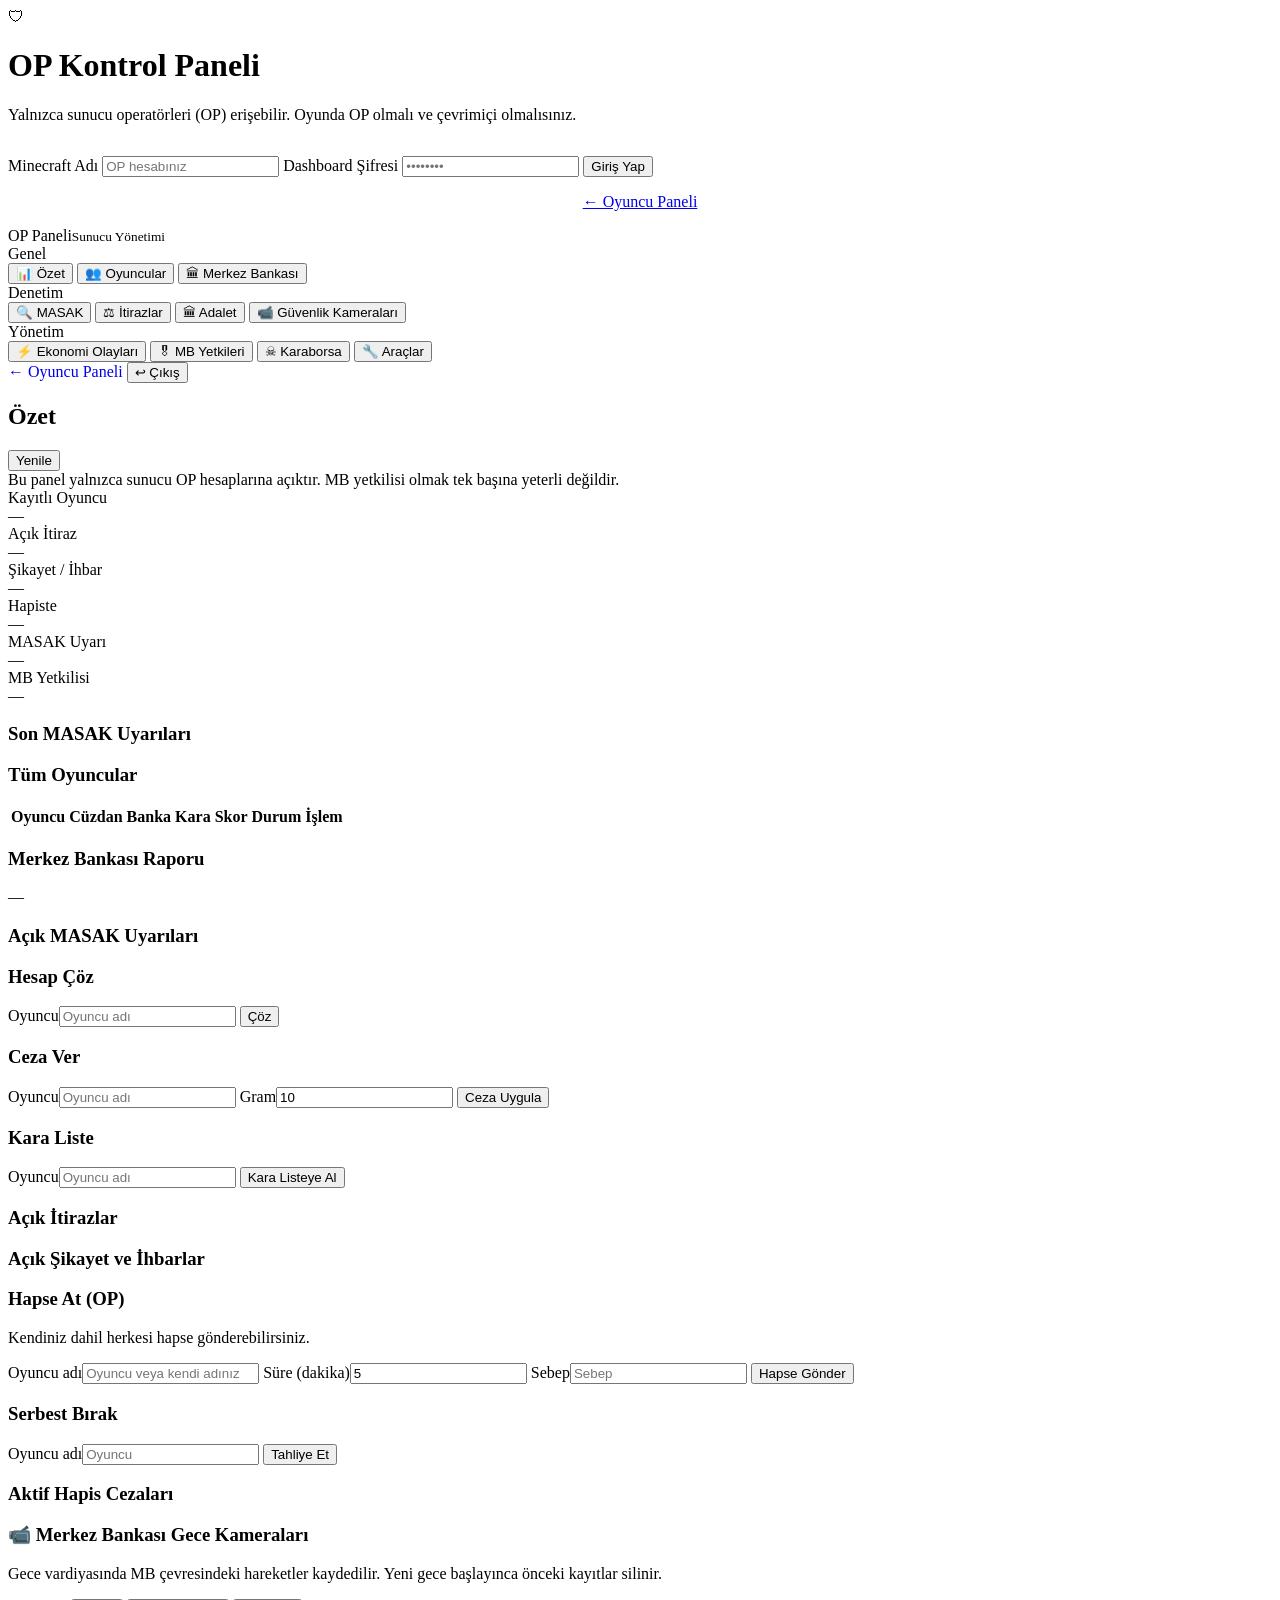
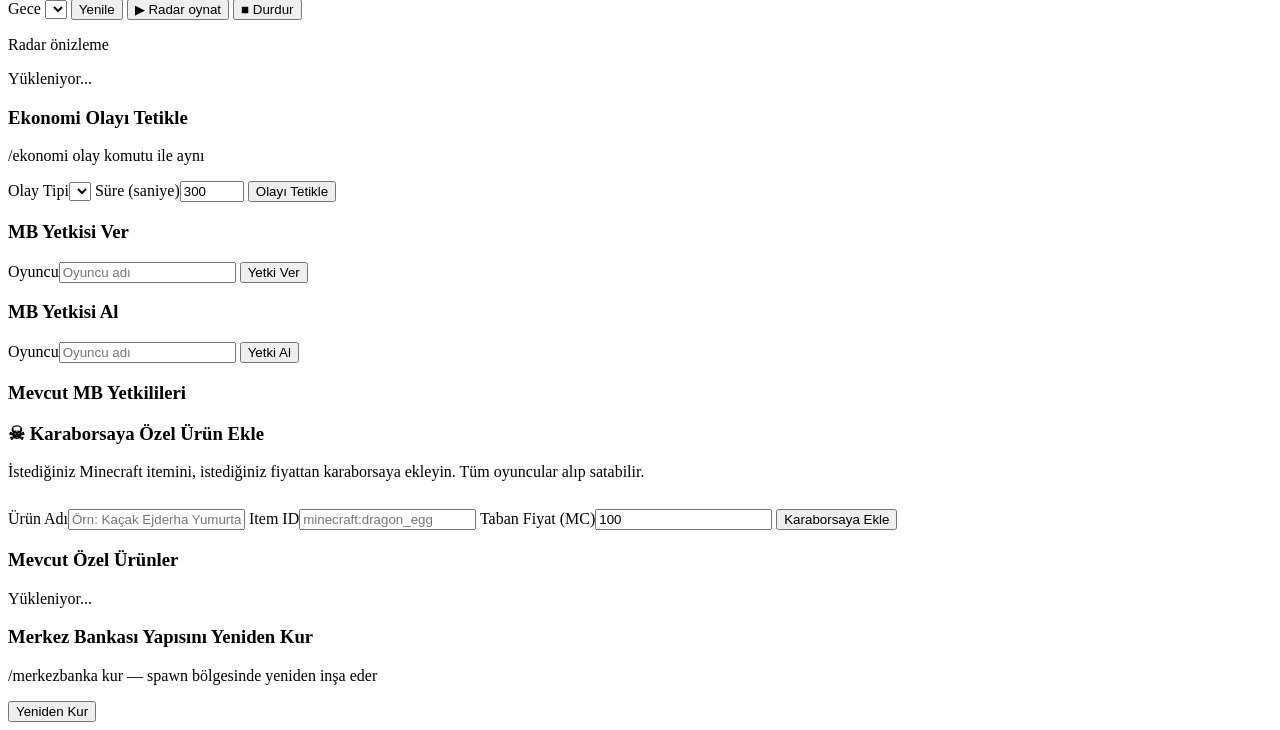
==== src/main/resources/dashboard/admin.html @ 20c97fba "amk" ====
<!DOCTYPE html>
<html lang="tr">
<head>
  <meta charset="UTF-8">
  <meta name="viewport" content="width=device-width, initial-scale=1.0">
  <title>MC Economy — OP Paneli</title>
  <link rel="stylesheet" href="/dashboard/style.css">
</head>
<body>
  <div id="loginView" class="login-screen">
    <div class="login-card">
      <div class="brand-icon">🛡</div>
      <h1>OP Kontrol Paneli</h1>
      <p class="subtitle">Yalnızca sunucu operatörleri (OP) erişebilir. Oyunda OP olmalı ve çevrimiçi olmalısınız.</p>
      <label>Minecraft Adı</label>
      <input id="username" placeholder="OP hesabınız">
      <label style="margin-top:12px">Dashboard Şifresi</label>
      <input id="password" type="password" placeholder="••••••••">
      <button class="btn btn-gold btn-block" id="loginBtn" style="margin-top:16px">Giriş Yap</button>
      <p id="loginError" class="error"></p>
      <p style="margin-top:16px;text-align:center"><a href="/">← Oyuncu Paneli</a></p>
    </div>
  </div>

  <div id="adminView" class="app-shell hidden">
    <aside class="sidebar" id="adminNav">
      <div class="sidebar-brand">OP Paneli<small>Sunucu Yönetimi</small></div>
      <div class="nav-group">
        <div class="nav-group-title">Genel</div>
        <button class="nav-item active" data-page="dashboard"><span class="icon">📊</span> Özet</button>
        <button class="nav-item" data-page="players"><span class="icon">👥</span> Oyuncular</button>
        <button class="nav-item" data-page="economy"><span class="icon">🏛</span> Merkez Bankası</button>
      </div>
      <div class="nav-group">
        <div class="nav-group-title">Denetim</div>
        <button class="nav-item" data-page="masak"><span class="icon">🔍</span> MASAK</button>
        <button class="nav-item" data-page="appeals"><span class="icon">⚖</span> İtirazlar</button>
        <button class="nav-item" data-page="justice"><span class="icon">🏛</span> Adalet</button>
        <button class="nav-item" data-page="cameras"><span class="icon">📹</span> Güvenlik Kameraları</button>
      </div>
      <div class="nav-group">
        <div class="nav-group-title">Yönetim</div>
        <button class="nav-item" data-page="events"><span class="icon">⚡</span> Ekonomi Olayları</button>
        <button class="nav-item" data-page="mbop"><span class="icon">🎖</span> MB Yetkileri</button>
        <button class="nav-item" data-page="blackmarket"><span class="icon">☠</span> Karaborsa</button>
        <button class="nav-item" data-page="tools"><span class="icon">🔧</span> Araçlar</button>
      </div>
      <div class="sidebar-footer">
        <a href="/" class="nav-item" style="text-decoration:none"><span class="icon">←</span> Oyuncu Paneli</a>
        <button class="nav-item" id="logoutBtn"><span class="icon">↩</span> Çıkış</button>
      </div>
    </aside>

    <div class="main-content">
      <header class="topbar">
        <h2 id="pageTitle">Özet</h2>
        <div class="topbar-actions">
          <button class="btn btn-ghost btn-sm" id="refreshBtn">Yenile</button>
        </div>
      </header>

      <div class="page-content">
        <div class="admin-only-note">Bu panel yalnızca sunucu OP hesaplarına açıktır. MB yetkilisi olmak tek başına yeterli değildir.</div>

        <section id="page-dashboard" class="page active">
          <div class="stat-grid">
            <div class="stat-card accent"><div class="label">Kayıtlı Oyuncu</div><div class="value" id="playerCount">—</div></div>
            <div class="stat-card warn"><div class="label">Açık İtiraz</div><div class="value" id="appealCount">—</div></div>
            <div class="stat-card warn"><div class="label">Şikayet / İhbar</div><div class="value" id="reportCount">—</div></div>
            <div class="stat-card danger"><div class="label">Hapiste</div><div class="value" id="prisonerCount">—</div></div>
            <div class="stat-card danger"><div class="label">MASAK Uyarı</div><div class="value" id="alertCount">—</div></div>
            <div class="stat-card"><div class="label">MB Yetkilisi</div><div class="value" id="mbCount">—</div></div>
          </div>
          <div class="panel-card">
            <h3>Son MASAK Uyarıları</h3>
            <div id="alertPreview"></div>
          </div>
        </section>

        <section id="page-players" class="page">
          <div class="panel-card">
            <h3>Tüm Oyuncular</h3>
            <div class="table-wrap">
              <table>
                <thead><tr><th>Oyuncu</th><th>Cüzdan</th><th>Banka</th><th>Kara</th><th>Skor</th><th>Durum</th><th>İşlem</th></tr></thead>
                <tbody id="playersTable"></tbody>
              </table>
            </div>
          </div>
        </section>

        <section id="page-economy" class="page">
          <div class="panel-card">
            <h3>Merkez Bankası Raporu</h3>
            <div id="cbReport">—</div>
          </div>
        </section>

        <section id="page-masak" class="page">
          <div class="panel-card">
            <h3>Açık MASAK Uyarıları</h3>
            <div id="alerts"></div>
          </div>
          <div class="grid-3">
            <div class="panel-card">
              <h3>Hesap Çöz</h3>
              <label>Oyuncu</label><input id="masakResolvePlayer" placeholder="Oyuncu adı">
              <button class="btn btn-success btn-block" id="masakResolveBtn">Çöz</button>
            </div>
            <div class="panel-card">
              <h3>Ceza Ver</h3>
              <label>Oyuncu</label><input id="masakFinePlayer" placeholder="Oyuncu adı">
              <label>Gram</label><input id="masakFineGrams" type="number" min="1" value="10">
              <button class="btn btn-danger btn-block" id="masakFineBtn">Ceza Uygula</button>
            </div>
            <div class="panel-card">
              <h3>Kara Liste</h3>
              <label>Oyuncu</label><input id="masakBlPlayer" placeholder="Oyuncu adı">
              <button class="btn btn-danger btn-block" id="masakBlBtn">Kara Listeye Al</button>
            </div>
          </div>
        </section>

        <section id="page-appeals" class="page">
          <div class="panel-card">
            <h3>Açık İtirazlar</h3>
            <div id="appeals"></div>
          </div>
        </section>

        <section id="page-justice" class="page">
          <div class="panel-card">
            <h3>Açık Şikayet ve İhbarlar</h3>
            <div id="justiceReports"></div>
          </div>
          <div class="grid-3" style="margin-top:16px">
            <div class="panel-card">
              <h3>Hapse At (OP)</h3>
              <p class="hint">Kendiniz dahil herkesi hapse gönderebilirsiniz.</p>
              <label>Oyuncu adı</label><input id="prisonImprisonPlayer" placeholder="Oyuncu veya kendi adınız">
              <label>Süre (dakika)</label><input id="prisonImprisonMinutes" type="number" min="1" value="5">
              <label>Sebep</label><input id="prisonImprisonReason" placeholder="Sebep">
              <button class="btn btn-danger btn-block" id="prisonImprisonBtn">Hapse Gönder</button>
            </div>
            <div class="panel-card">
              <h3>Serbest Bırak</h3>
              <label>Oyuncu adı</label><input id="prisonReleasePlayer" placeholder="Oyuncu">
              <button class="btn btn-success btn-block" id="prisonReleaseBtn">Tahliye Et</button>
            </div>
            <div class="panel-card">
              <h3>Aktif Hapis Cezaları</h3>
              <div id="justicePrisoners"></div>
            </div>
          </div>
        </section>

        <section id="page-cameras" class="page">
          <div class="panel-card">
            <h3>📹 Merkez Bankası Gece Kameraları</h3>
            <p class="hint">Gece vardiyasında MB çevresindeki hareketler kaydedilir. Yeni gece başlayınca önceki kayıtlar silinir.</p>
            <div class="form-row" style="margin-bottom:12px">
              <label>Gece</label>
              <select id="cameraNightSelect"></select>
              <button class="btn btn-ghost btn-sm" id="cameraReloadBtn">Yenile</button>
              <button type="button" class="btn btn-ghost btn-sm" id="cameraReplayPlayBtn">▶ Radar oynat</button>
              <button type="button" class="btn btn-ghost btn-sm" id="cameraReplayStopBtn">■ Durdur</button>
            </div>
            <div id="cameraRadarCanvas" class="world-map" style="margin-bottom:12px"><p class="hint">Radar önizleme</p></div>
            <p id="cameraReplayStatus" class="hint"></p>
            <div id="cameraLogsTable"><p class="hint">Yükleniyor...</p></div>
          </div>
        </section>

        <section id="page-events" class="page">
          <div class="panel-card">
            <h3>Ekonomi Olayı Tetikle</h3>
            <p class="hint">/ekonomi olay komutu ile aynı</p>
            <label>Olay Tipi</label><select id="eventSelect"></select>
            <label>Süre (saniye)</label><input id="eventDuration" type="number" min="10" max="3600" value="300">
            <button class="btn btn-gold btn-block" id="eventTriggerBtn">Olayı Tetikle</button>
          </div>
        </section>

        <section id="page-mbop" class="page">
          <div class="grid-2">
            <div class="panel-card">
              <h3>MB Yetkisi Ver</h3>
              <label>Oyuncu</label><input id="mbopGrantPlayer" placeholder="Oyuncu adı">
              <button class="btn btn-success btn-block" id="mbopGrantBtn">Yetki Ver</button>
            </div>
            <div class="panel-card">
              <h3>MB Yetkisi Al</h3>
              <label>Oyuncu</label><input id="mbopRevokePlayer" placeholder="Oyuncu adı">
              <button class="btn btn-danger btn-block" id="mbopRevokeBtn">Yetki Al</button>
            </div>
          </div>
          <div class="panel-card">
            <h3>Mevcut MB Yetkilileri</h3>
            <div id="mbOfficials"></div>
          </div>
        </section>

        <section id="page-blackmarket" class="page">
          <div class="panel-card">
            <h3>☠ Karaborsaya Özel Ürün Ekle</h3>
            <p class="hint">İstediğiniz Minecraft itemini, istediğiniz fiyattan karaborsaya ekleyin. Tüm oyuncular alıp satabilir.</p>
            <label>Ürün Adı</label><input id="bmName" placeholder="Örn: Kaçak Ejderha Yumurtası">
            <label>Item ID</label><input id="bmItemId" placeholder="minecraft:dragon_egg">
            <label>Taban Fiyat (MC)</label><input id="bmPrice" type="number" min="1" value="100">
            <button class="btn btn-gold btn-block" id="bmAddBtn" style="margin-top:12px">Karaborsaya Ekle</button>
          </div>
          <div class="panel-card">
            <h3>Mevcut Özel Ürünler</h3>
            <div id="bmList"><p class="hint">Yükleniyor...</p></div>
          </div>
        </section>

        <section id="page-tools" class="page">
          <div class="panel-card">
            <h3>Merkez Bankası Yapısını Yeniden Kur</h3>
            <p class="hint">/merkezbanka kur — spawn bölgesinde yeniden inşa eder</p>
            <button class="btn btn-danger" id="rebuildCbBtn">Yeniden Kur</button>
          </div>
        </section>
      </div>
    </div>
  </div>
  <script src="/dashboard/common.js"></script>
  <script src="/dashboard/admin.js"></script>
</body>
</html>
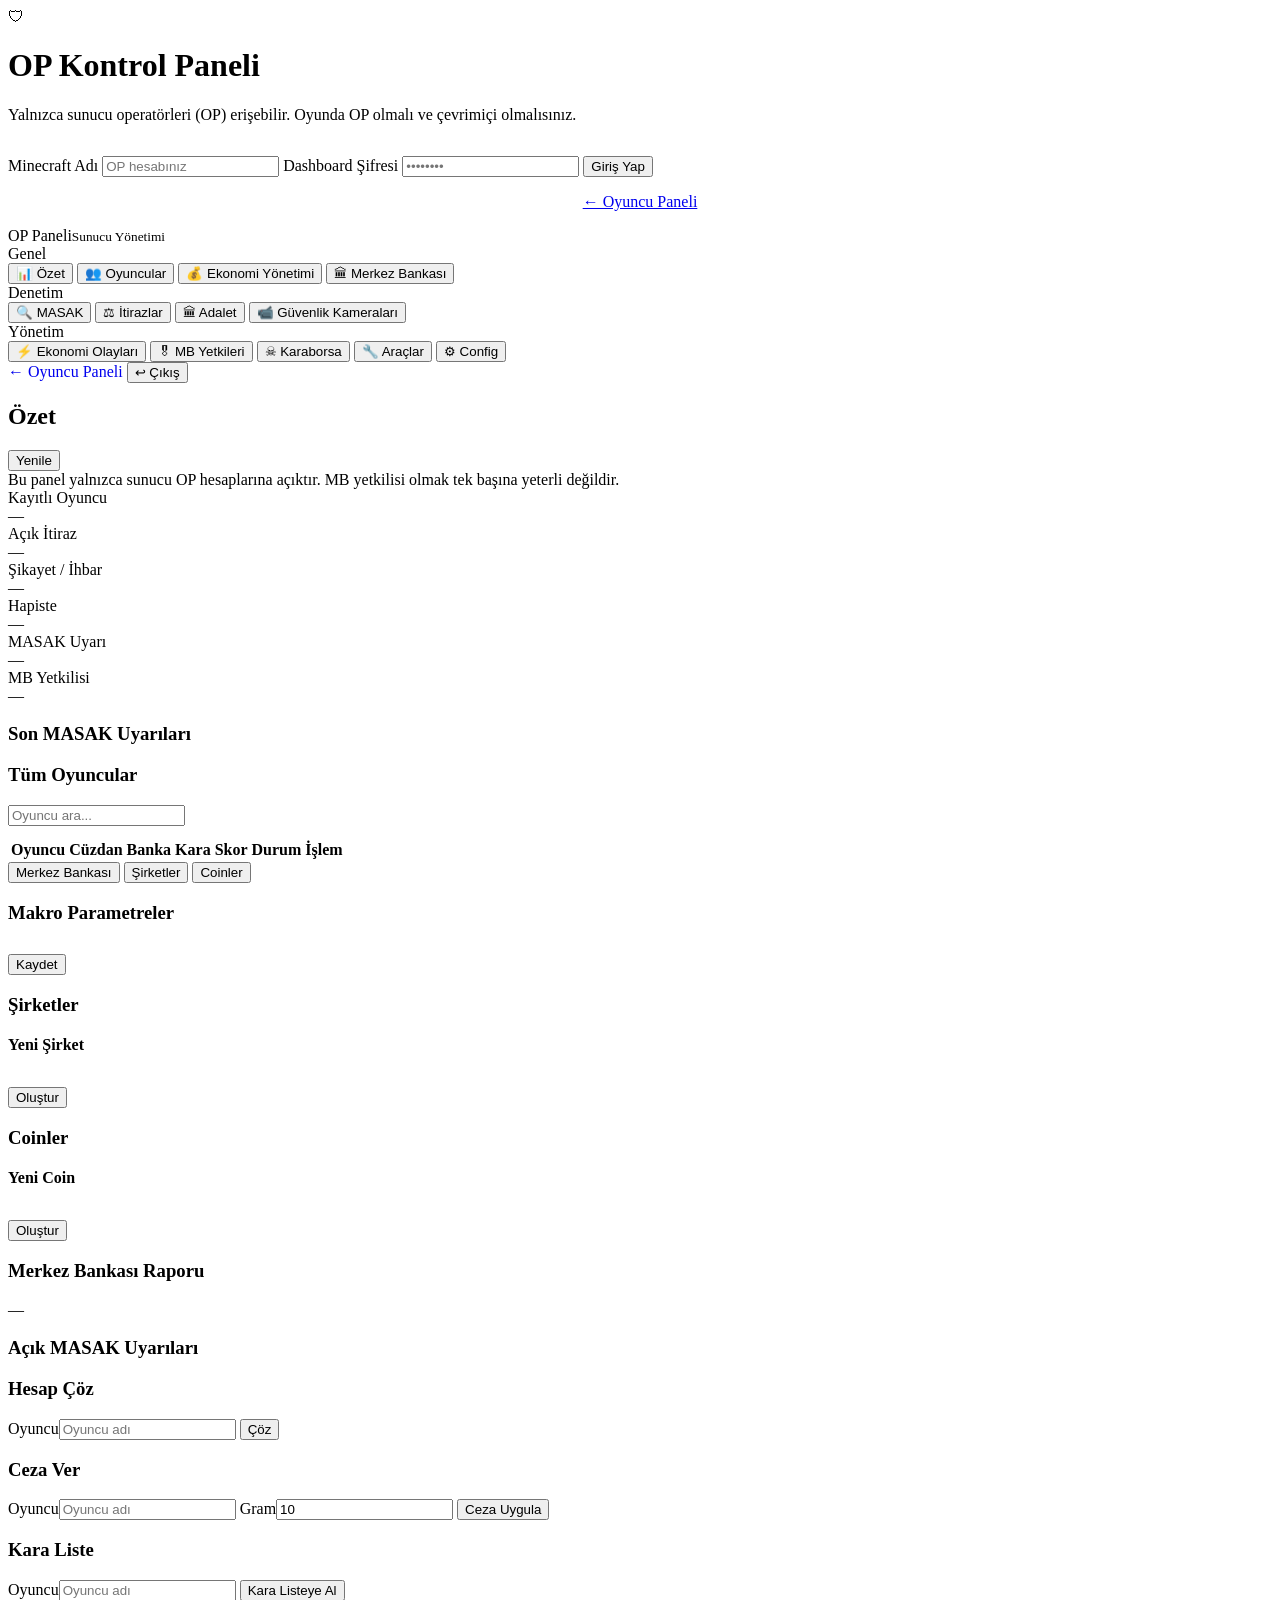
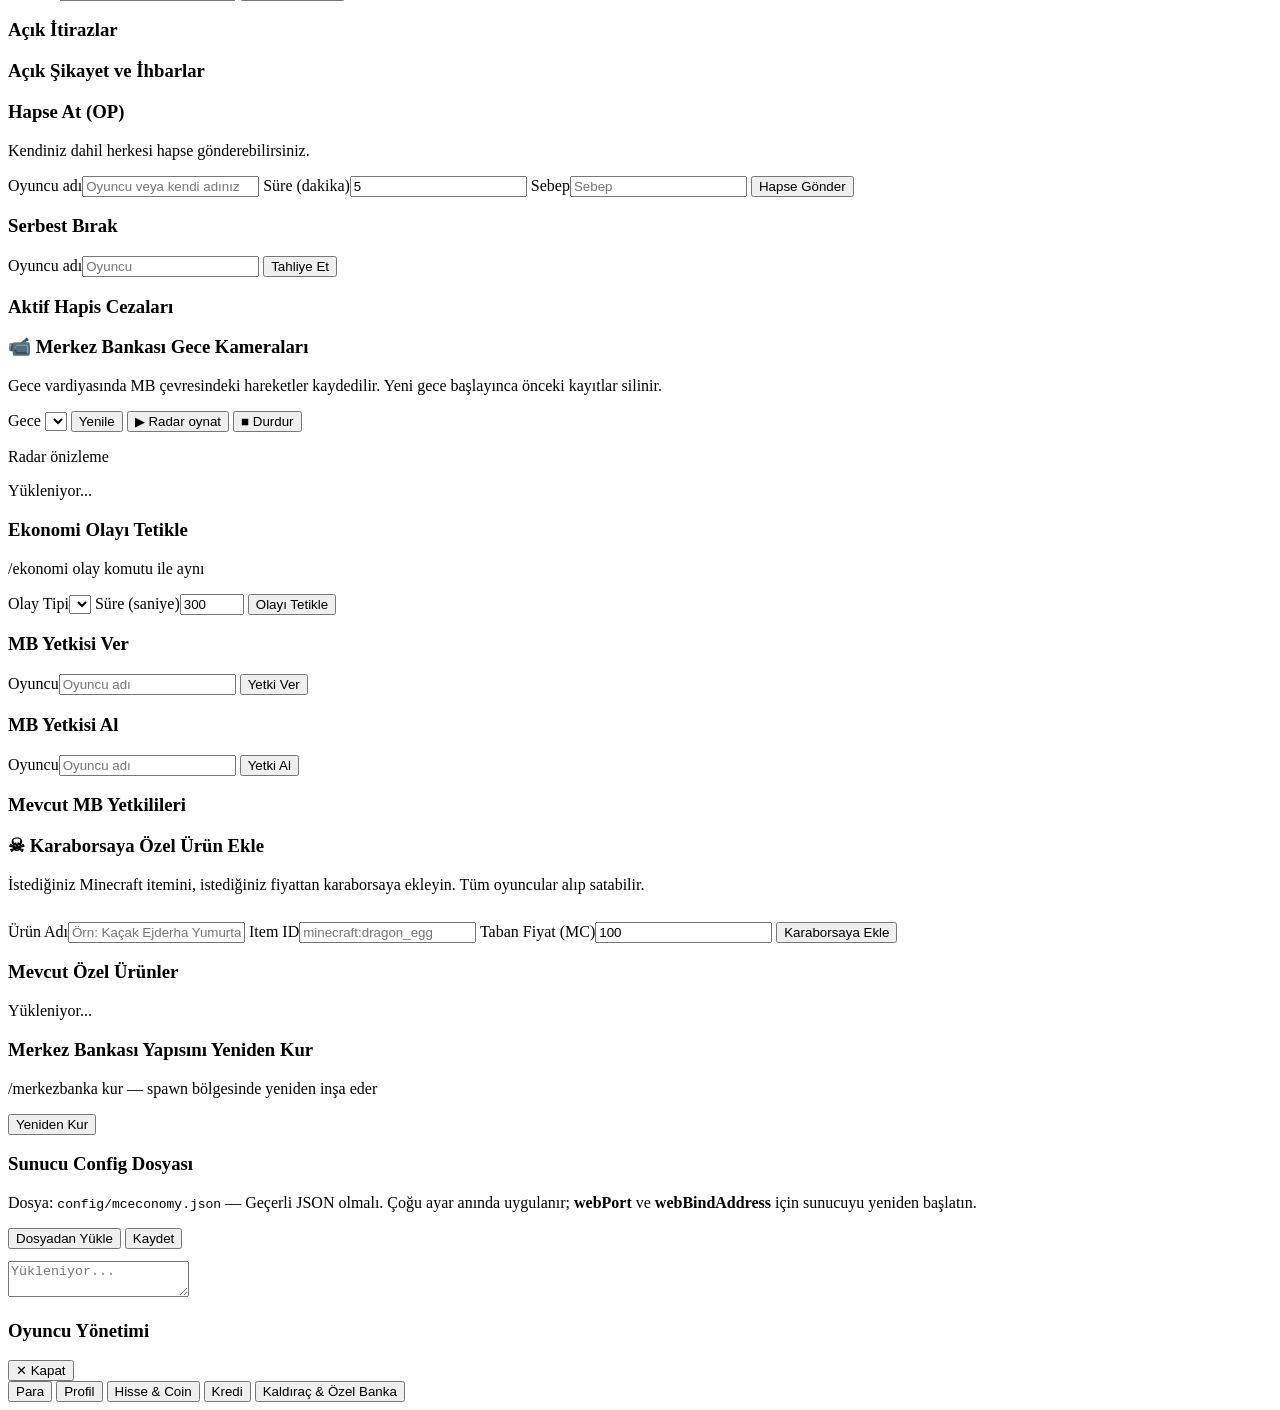
==== commit 95d21b9d: "amk" ====
--- a/src/main/resources/dashboard/admin.html
+++ b/src/main/resources/dashboard/admin.html
@@ -29,6 +29,7 @@
         <div class="nav-group-title">Genel</div>
         <button class="nav-item active" data-page="dashboard"><span class="icon">📊</span> Özet</button>
         <button class="nav-item" data-page="players"><span class="icon">👥</span> Oyuncular</button>
+        <button class="nav-item" data-page="economy-admin"><span class="icon">💰</span> Ekonomi Yönetimi</button>
         <button class="nav-item" data-page="economy"><span class="icon">🏛</span> Merkez Bankası</button>
       </div>
       <div class="nav-group">
@@ -44,6 +45,7 @@
         <button class="nav-item" data-page="mbop"><span class="icon">🎖</span> MB Yetkileri</button>
         <button class="nav-item" data-page="blackmarket"><span class="icon">☠</span> Karaborsa</button>
         <button class="nav-item" data-page="tools"><span class="icon">🔧</span> Araçlar</button>
+        <button class="nav-item" data-page="config"><span class="icon">⚙</span> Config</button>
       </div>
       <div class="sidebar-footer">
         <a href="/" class="nav-item" style="text-decoration:none"><span class="icon">←</span> Oyuncu Paneli</a>
@@ -80,12 +82,42 @@
         <section id="page-players" class="page">
           <div class="panel-card">
             <h3>Tüm Oyuncular</h3>
+            <div class="form-row" style="margin-bottom:12px">
+              <input id="playerSearch" placeholder="Oyuncu ara..." style="flex:1">
+            </div>
             <div class="table-wrap">
               <table>
                 <thead><tr><th>Oyuncu</th><th>Cüzdan</th><th>Banka</th><th>Kara</th><th>Skor</th><th>Durum</th><th>İşlem</th></tr></thead>
                 <tbody id="playersTable"></tbody>
               </table>
             </div>
+          </div>
+        </section>
+
+        <section id="page-economy-admin" class="page">
+          <div class="tab-bar" id="globalTabBar">
+            <button class="tab-btn active" data-global-tab="macro">Merkez Bankası</button>
+            <button class="tab-btn" data-global-tab="companies">Şirketler</button>
+            <button class="tab-btn" data-global-tab="tokens">Coinler</button>
+          </div>
+          <div id="globalTab-macro" class="panel-card">
+            <h3>Makro Parametreler</h3>
+            <div class="admin-form-grid" id="macroForm"></div>
+            <button class="btn btn-gold" id="macroSaveBtn" style="margin-top:12px">Kaydet</button>
+          </div>
+          <div id="globalTab-companies" class="panel-card hidden">
+            <h3>Şirketler</h3>
+            <div id="globalCompaniesTable"></div>
+            <h4 style="margin-top:20px">Yeni Şirket</h4>
+            <div class="admin-form-grid" id="newCompanyForm"></div>
+            <button class="btn btn-gold" id="newCompanyBtn" style="margin-top:12px">Oluştur</button>
+          </div>
+          <div id="globalTab-tokens" class="panel-card hidden">
+            <h3>Coinler</h3>
+            <div id="globalTokensTable"></div>
+            <h4 style="margin-top:20px">Yeni Coin</h4>
+            <div class="admin-form-grid" id="newTokenForm"></div>
+            <button class="btn btn-gold" id="newTokenBtn" style="margin-top:12px">Oluştur</button>
           </div>
         </section>
 
@@ -222,9 +254,41 @@
             <button class="btn btn-danger" id="rebuildCbBtn">Yeniden Kur</button>
           </div>
         </section>
+
+        <section id="page-config" class="page">
+          <div class="panel-card">
+            <h3>Sunucu Config Dosyası</h3>
+            <p class="hint">Dosya: <code id="configPathLabel">config/mceconomy.json</code> — Geçerli JSON olmalı. Çoğu ayar anında uygulanır; <strong>webPort</strong> ve <strong>webBindAddress</strong> için sunucuyu yeniden başlatın.</p>
+            <div class="inline-actions" style="margin-bottom:12px">
+              <button class="btn btn-ghost btn-sm" id="configReloadBtn">Dosyadan Yükle</button>
+              <button class="btn btn-gold btn-sm" id="configSaveBtn">Kaydet</button>
+            </div>
+            <textarea id="configEditor" class="config-editor" spellcheck="false" placeholder="Yükleniyor..."></textarea>
+          </div>
+        </section>
       </div>
     </div>
   </div>
+
+  <div id="playerAdminModal" class="modal-overlay hidden">
+    <div class="modal-panel">
+      <div class="modal-header">
+        <h3 id="playerAdminTitle">Oyuncu Yönetimi</h3>
+        <button class="btn btn-ghost btn-sm" id="playerAdminClose">✕ Kapat</button>
+      </div>
+      <div class="modal-body">
+        <div class="tab-bar" id="playerTabBar">
+          <button class="tab-btn active" data-player-tab="money">Para</button>
+          <button class="tab-btn" data-player-tab="profile">Profil</button>
+          <button class="tab-btn" data-player-tab="portfolio">Hisse & Coin</button>
+          <button class="tab-btn" data-player-tab="loan">Kredi</button>
+          <button class="tab-btn" data-player-tab="extra">Kaldıraç & Özel Banka</button>
+        </div>
+        <div id="playerTabContent"></div>
+      </div>
+    </div>
+  </div>
+
   <script src="/dashboard/common.js"></script>
   <script src="/dashboard/admin.js"></script>
 </body>
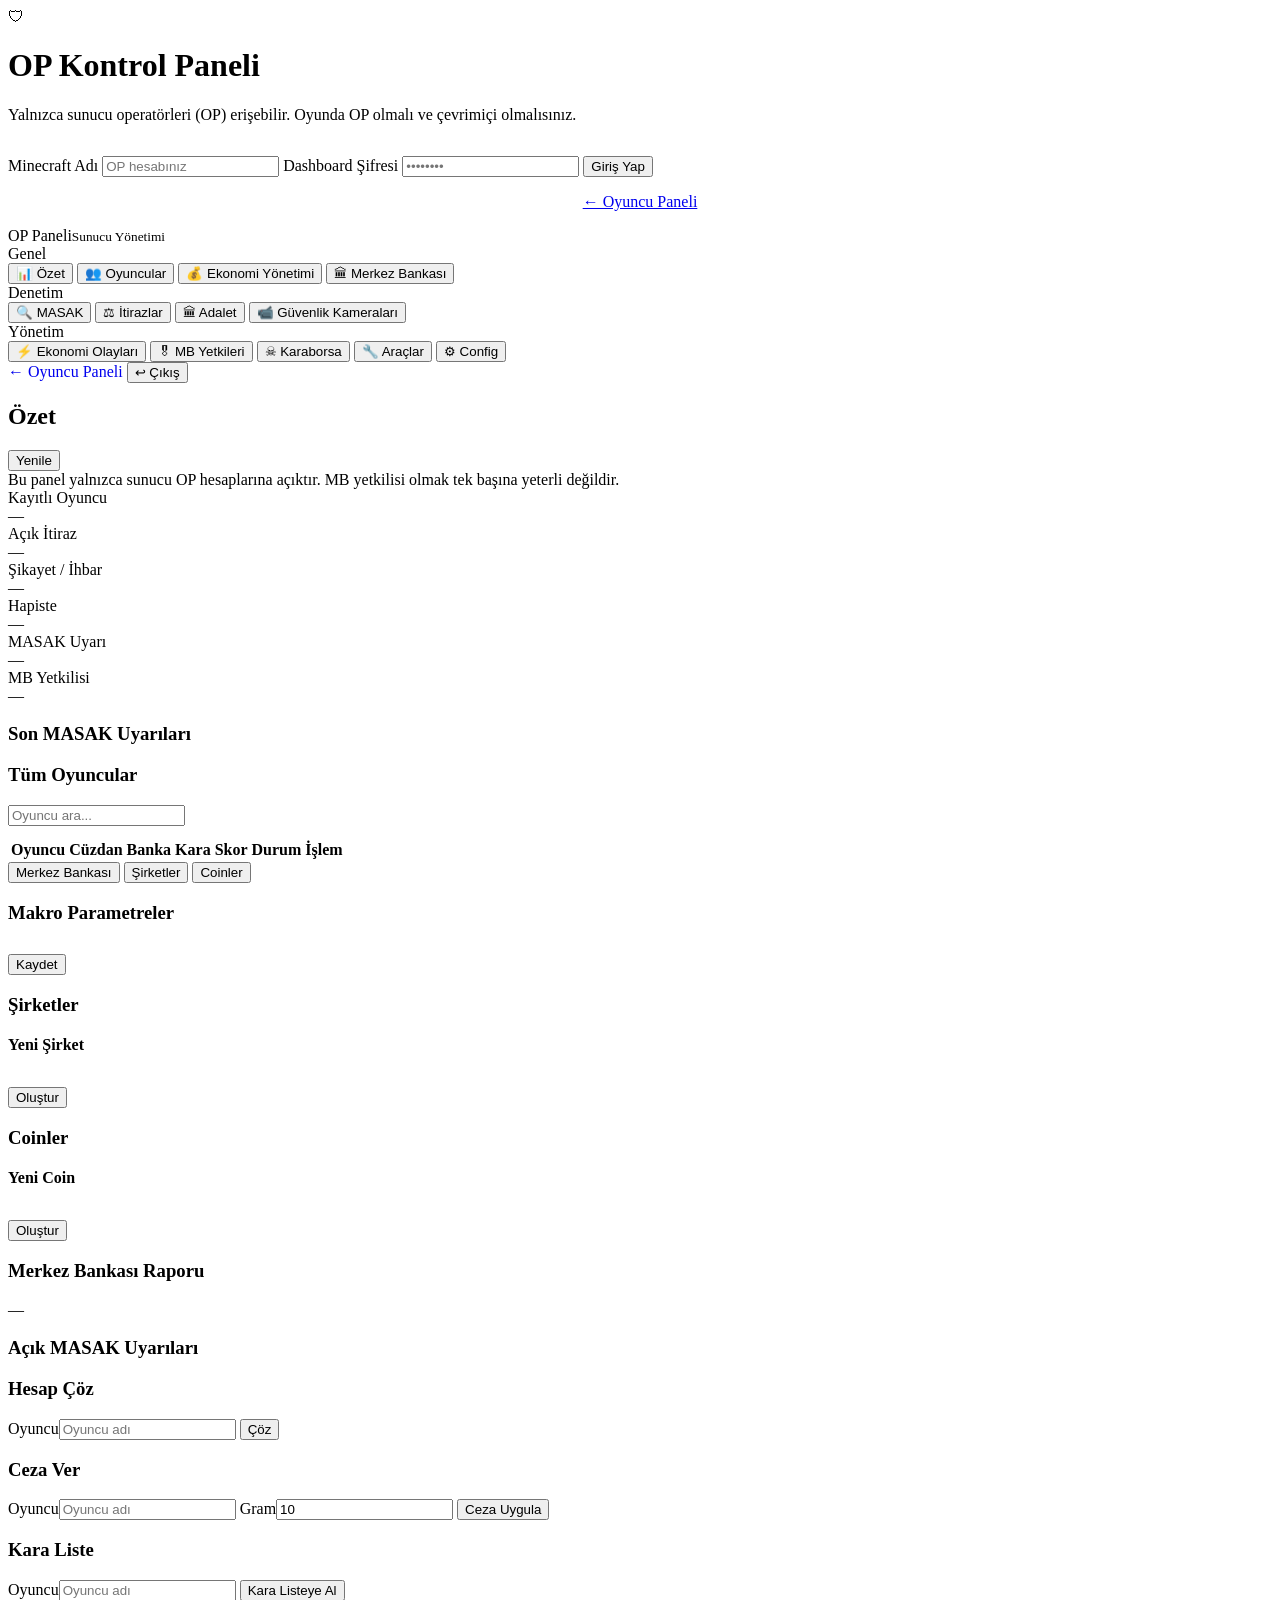
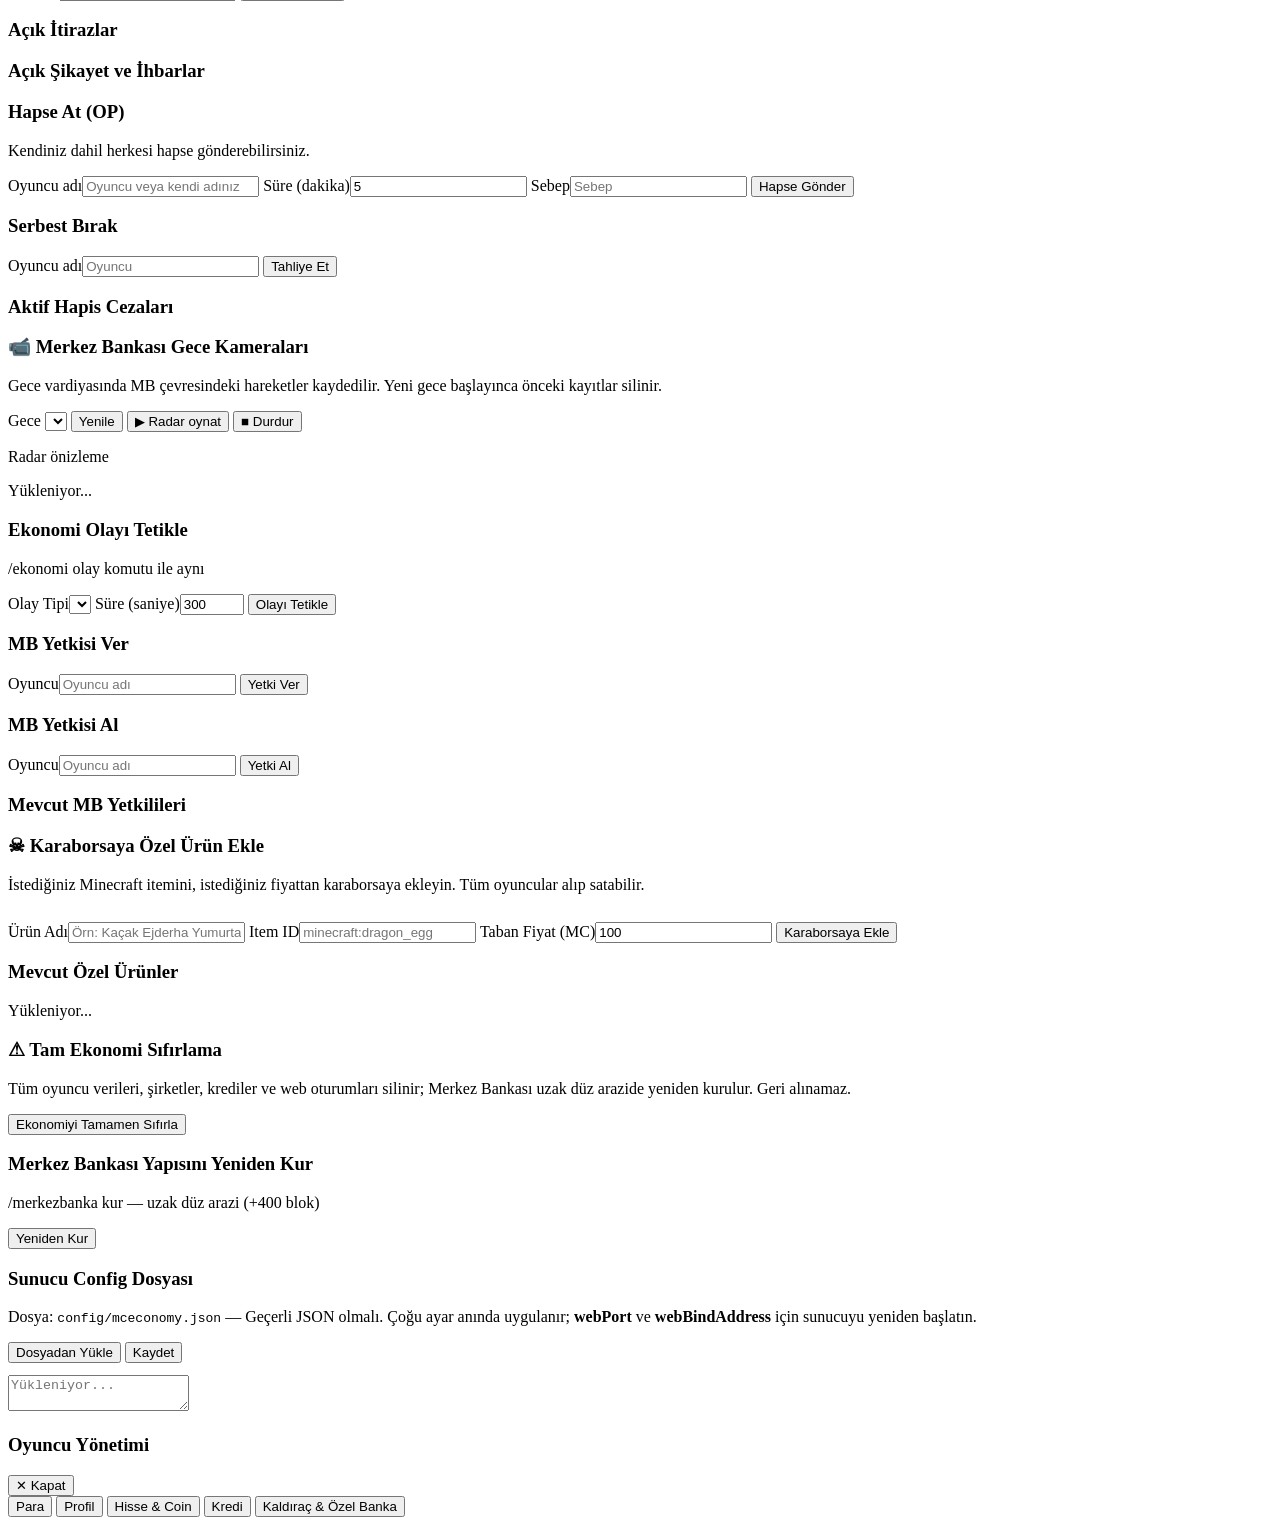
==== commit 9e7fa819: "amk" ====
--- a/src/main/resources/dashboard/admin.html
+++ b/src/main/resources/dashboard/admin.html
@@ -248,9 +248,14 @@
         </section>
 
         <section id="page-tools" class="page">
+          <div class="panel-card danger-zone">
+            <h3>⚠ Tam Ekonomi Sıfırlama</h3>
+            <p class="hint">Tüm oyuncu verileri, şirketler, krediler ve web oturumları silinir; Merkez Bankası uzak düz arazide yeniden kurulur. Geri alınamaz.</p>
+            <button class="btn btn-danger btn-block" id="fullResetBtn">Ekonomiyi Tamamen Sıfırla</button>
+          </div>
           <div class="panel-card">
             <h3>Merkez Bankası Yapısını Yeniden Kur</h3>
-            <p class="hint">/merkezbanka kur — spawn bölgesinde yeniden inşa eder</p>
+            <p class="hint">/merkezbanka kur — uzak düz arazi (+400 blok)</p>
             <button class="btn btn-danger" id="rebuildCbBtn">Yeniden Kur</button>
           </div>
         </section>
